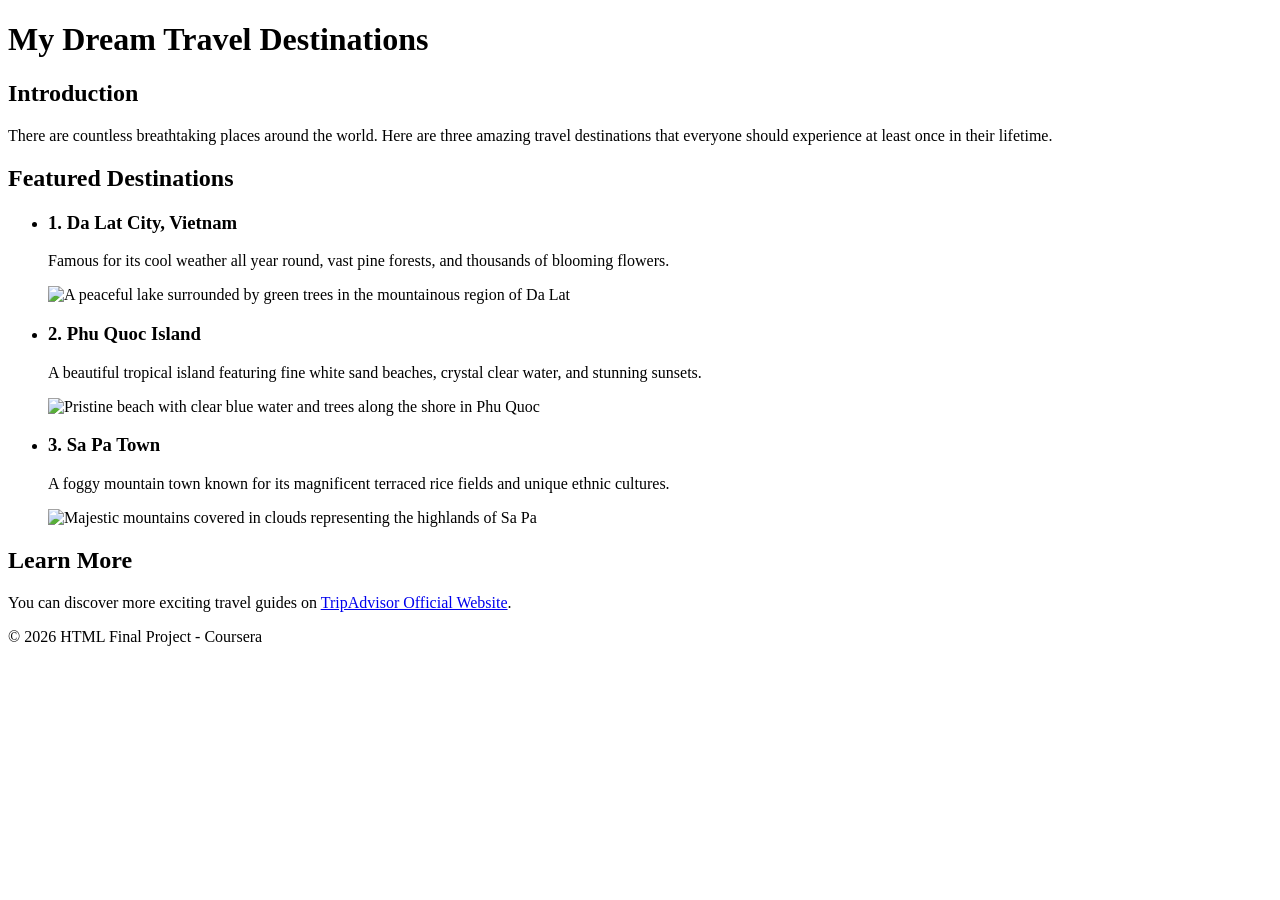
==== index.html @ 58c8b1d9 "Create index.html" ====
<!DOCTYPE html>
<html lang="en">

<head>
    <meta charset="UTF-8">
    <meta name="viewport" content="width=device-width, initial-scale=1.0">
    <title>Top Favorite Travel Destinations - Final Project</title>
</head>

<body>

    <header>
        <h1>My Dream Travel Destinations</h1>
    </header>

    <main>
        <section>
            <h2>Introduction</h2>
            <p>There are countless breathtaking places around the world. Here are three amazing travel destinations that
                everyone should experience at least once in their lifetime.</p>
        </section>

        <section>
            <h2>Featured Destinations</h2>
            <ul>
                <li>
                    <h3>1. Da Lat City, Vietnam</h3>
                    <p>Famous for its cool weather all year round, vast pine forests, and thousands of blooming flowers.
                    </p>
                    <img src="https://picsum.photos/id/1015/300/200"
                        alt="A peaceful lake surrounded by green trees in the mountainous region of Da Lat">
                </li>
                <li>
                    <h3>2. Phu Quoc Island</h3>
                    <p>A beautiful tropical island featuring fine white sand beaches, crystal clear water, and stunning
                        sunsets.</p>
                    <img src="https://picsum.photos/id/1039/300/200"
                        alt="Pristine beach with clear blue water and trees along the shore in Phu Quoc">
                </li>
                <li>
                    <h3>3. Sa Pa Town</h3>
                    <p>A foggy mountain town known for its magnificent terraced rice fields and unique ethnic cultures.
                    </p>
                    <img src="https://picsum.photos/id/1018/300/200"
                        alt="Majestic mountains covered in clouds representing the highlands of Sa Pa">
                </li>
            </ul>
        </section>

        <section>
            <h2>Learn More</h2>
            <p>You can discover more exciting travel guides on
                <a href="https://www.tripadvisor.com" target="_blank" rel="noopener noreferrer">TripAdvisor Official
                    Website</a>.
            </p>
        </section>
    </main>

    <footer>
        <p>&copy; 2026 HTML Final Project - Coursera</p>
    </footer>

</body>

</html>
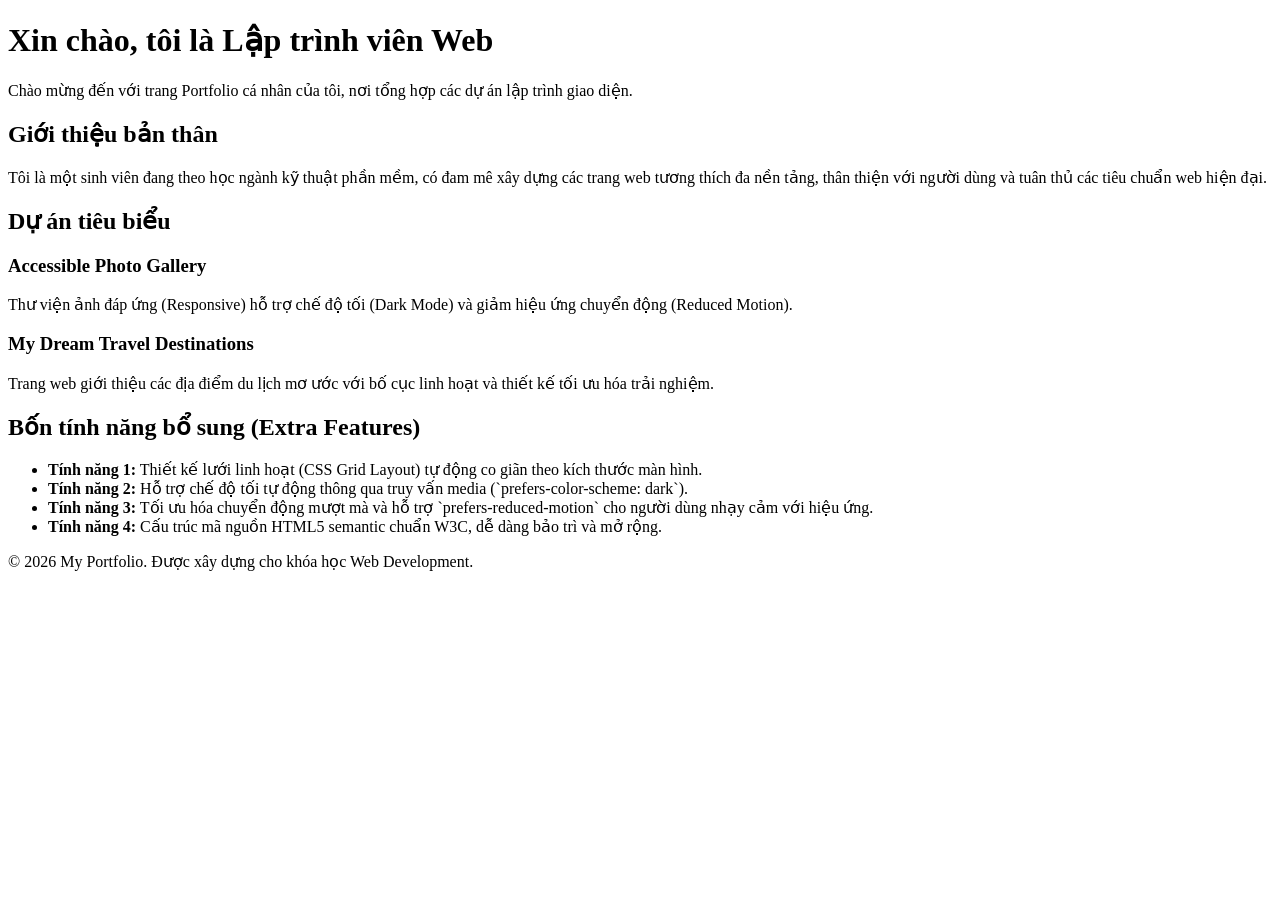
==== commit 34a4e5ef: "Update index.html" ====
--- a/index.html
+++ b/index.html
@@ -1,65 +1,50 @@
 <!DOCTYPE html>
-<html lang="en">
-
+<html lang="vi">
 <head>
     <meta charset="UTF-8">
     <meta name="viewport" content="width=device-width, initial-scale=1.0">
-    <title>Top Favorite Travel Destinations - Final Project</title>
+    <title>My Portfolio - Web Development Project</title>
+    <link rel="stylesheet" href="style.css">
 </head>
-
 <body>
-
     <header>
-        <h1>My Dream Travel Destinations</h1>
+        <h1>Xin chào, tôi là Lập trình viên Web</h1>
+        <p>Chào mừng đến với trang Portfolio cá nhân của tôi, nơi tổng hợp các dự án lập trình giao diện.</p>
     </header>
 
     <main>
-        <section>
-            <h2>Introduction</h2>
-            <p>There are countless breathtaking places around the world. Here are three amazing travel destinations that
-                everyone should experience at least once in their lifetime.</p>
+        <section class="about">
+            <h2>Giới thiệu bản thân</h2>
+            <p>Tôi là một sinh viên đang theo học ngành kỹ thuật phần mềm, có đam mê xây dựng các trang web tương thích đa nền tảng, thân thiện với người dùng và tuân thủ các tiêu chuẩn web hiện đại.</p>
         </section>
 
-        <section>
-            <h2>Featured Destinations</h2>
-            <ul>
-                <li>
-                    <h3>1. Da Lat City, Vietnam</h3>
-                    <p>Famous for its cool weather all year round, vast pine forests, and thousands of blooming flowers.
-                    </p>
-                    <img src="https://picsum.photos/id/1015/300/200"
-                        alt="A peaceful lake surrounded by green trees in the mountainous region of Da Lat">
-                </li>
-                <li>
-                    <h3>2. Phu Quoc Island</h3>
-                    <p>A beautiful tropical island featuring fine white sand beaches, crystal clear water, and stunning
-                        sunsets.</p>
-                    <img src="https://picsum.photos/id/1039/300/200"
-                        alt="Pristine beach with clear blue water and trees along the shore in Phu Quoc">
-                </li>
-                <li>
-                    <h3>3. Sa Pa Town</h3>
-                    <p>A foggy mountain town known for its magnificent terraced rice fields and unique ethnic cultures.
-                    </p>
-                    <img src="https://picsum.photos/id/1018/300/200"
-                        alt="Majestic mountains covered in clouds representing the highlands of Sa Pa">
-                </li>
-            </ul>
+        <section class="projects">
+            <h2>Dự án tiêu biểu</h2>
+            <div class="project-grid">
+                <div class="project-card">
+                    <h3>Accessible Photo Gallery</h3>
+                    <p>Thư viện ảnh đáp ứng (Responsive) hỗ trợ chế độ tối (Dark Mode) và giảm hiệu ứng chuyển động (Reduced Motion).</p>
+                </div>
+                <div class="project-card">
+                    <h3>My Dream Travel Destinations</h3>
+                    <p>Trang web giới thiệu các địa điểm du lịch mơ ước với bố cục linh hoạt và thiết kế tối ưu hóa trải nghiệm.</p>
+                </div>
+            </div>
         </section>
 
-        <section>
-            <h2>Learn More</h2>
-            <p>You can discover more exciting travel guides on
-                <a href="https://www.tripadvisor.com" target="_blank" rel="noopener noreferrer">TripAdvisor Official
-                    Website</a>.
-            </p>
+        <section class="features">
+            <h2>Bốn tính năng bổ sung (Extra Features)</h2>
+            <ul>
+                <li><strong>Tính năng 1:</strong> Thiết kế lưới linh hoạt (CSS Grid Layout) tự động co giãn theo kích thước màn hình.</li>
+                <li><strong>Tính năng 2:</strong> Hỗ trợ chế độ tối tự động thông qua truy vấn media (`prefers-color-scheme: dark`).</li>
+                <li><strong>Tính năng 3:</strong> Tối ưu hóa chuyển động mượt mà và hỗ trợ `prefers-reduced-motion` cho người dùng nhạy cảm với hiệu ứng.</li>
+                <li><strong>Tính năng 4:</strong> Cấu trúc mã nguồn HTML5 semantic chuẩn W3C, dễ dàng bảo trì và mở rộng.</li>
+            </ul>
         </section>
     </main>
 
     <footer>
-        <p>&copy; 2026 HTML Final Project - Coursera</p>
+        <p>&copy; 2026 My Portfolio. Được xây dựng cho khóa học Web Development.</p>
     </footer>
-
 </body>
-
 </html>
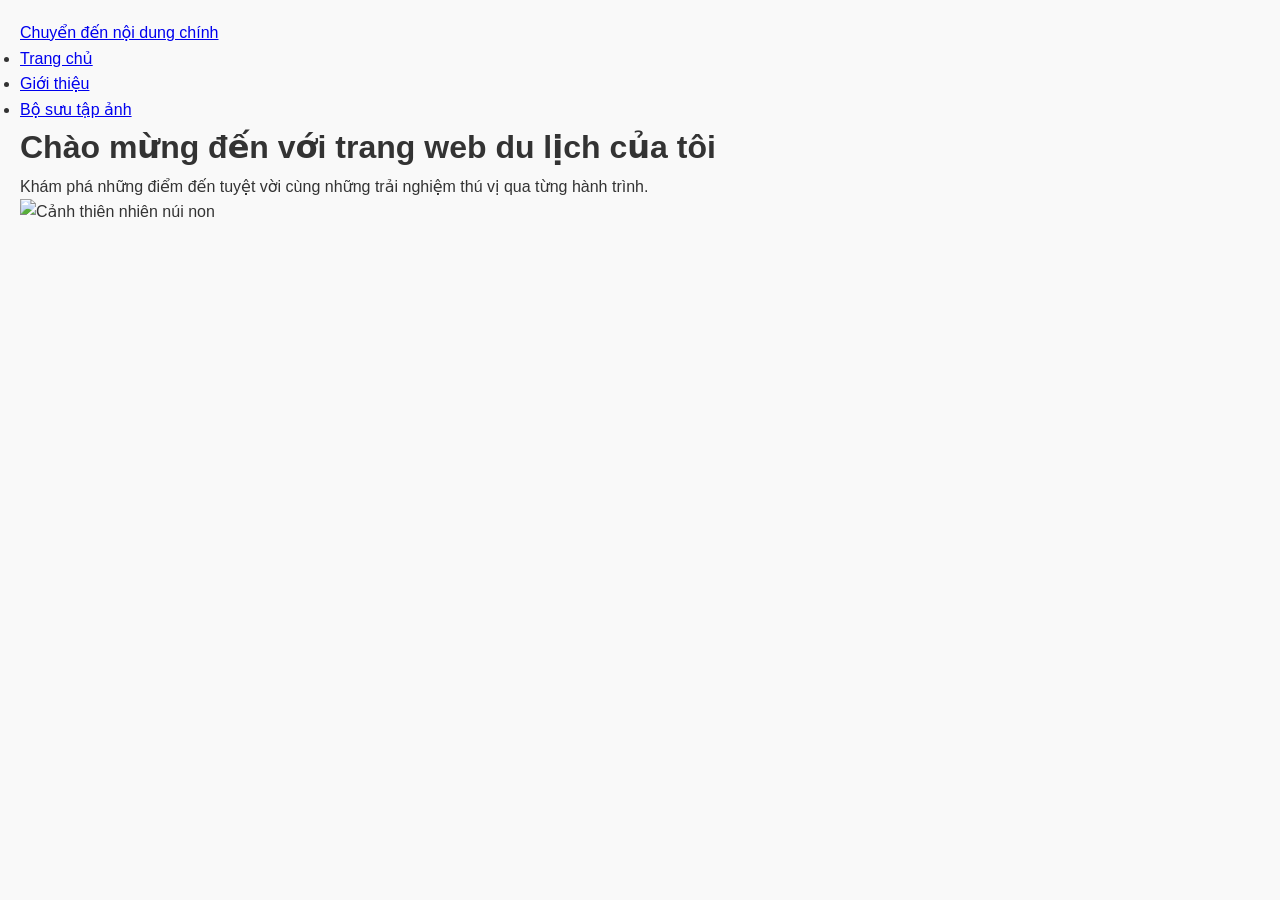
==== commit 46023d41: "Update index.html" ====
--- a/index.html
+++ b/index.html
@@ -2,49 +2,24 @@
 <html lang="vi">
 <head>
     <meta charset="UTF-8">
-    <meta name="viewport" content="width=device-width, initial-scale=1.0">
-    <title>My Portfolio - Web Development Project</title>
+    <title>Trang chủ - Du lịch của tôi</title>
     <link rel="stylesheet" href="style.css">
 </head>
 <body>
-    <header>
-        <h1>Xin chào, tôi là Lập trình viên Web</h1>
-        <p>Chào mừng đến với trang Portfolio cá nhân của tôi, nơi tổng hợp các dự án lập trình giao diện.</p>
-    </header>
+    <a href="#main-content" class="skip-link">Chuyển đến nội dung chính</a>
 
-    <main>
-        <section class="about">
-            <h2>Giới thiệu bản thân</h2>
-            <p>Tôi là một sinh viên đang theo học ngành kỹ thuật phần mềm, có đam mê xây dựng các trang web tương thích đa nền tảng, thân thiện với người dùng và tuân thủ các tiêu chuẩn web hiện đại.</p>
-        </section>
+    <nav>
+        <ul>
+            <li><a href="index.html">Trang chủ</a></li>
+            <li><a href="about.html">Giới thiệu</a></li>
+            <li><a href="gallery.html">Bộ sưu tập ảnh</a></li>
+        </ul>
+    </nav>
 
-        <section class="projects">
-            <h2>Dự án tiêu biểu</h2>
-            <div class="project-grid">
-                <div class="project-card">
-                    <h3>Accessible Photo Gallery</h3>
-                    <p>Thư viện ảnh đáp ứng (Responsive) hỗ trợ chế độ tối (Dark Mode) và giảm hiệu ứng chuyển động (Reduced Motion).</p>
-                </div>
-                <div class="project-card">
-                    <h3>My Dream Travel Destinations</h3>
-                    <p>Trang web giới thiệu các địa điểm du lịch mơ ước với bố cục linh hoạt và thiết kế tối ưu hóa trải nghiệm.</p>
-                </div>
-            </div>
-        </section>
-
-        <section class="features">
-            <h2>Bốn tính năng bổ sung (Extra Features)</h2>
-            <ul>
-                <li><strong>Tính năng 1:</strong> Thiết kế lưới linh hoạt (CSS Grid Layout) tự động co giãn theo kích thước màn hình.</li>
-                <li><strong>Tính năng 2:</strong> Hỗ trợ chế độ tối tự động thông qua truy vấn media (`prefers-color-scheme: dark`).</li>
-                <li><strong>Tính năng 3:</strong> Tối ưu hóa chuyển động mượt mà và hỗ trợ `prefers-reduced-motion` cho người dùng nhạy cảm với hiệu ứng.</li>
-                <li><strong>Tính năng 4:</strong> Cấu trúc mã nguồn HTML5 semantic chuẩn W3C, dễ dàng bảo trì và mở rộng.</li>
-            </ul>
-        </section>
+    <main id="main-content">
+        <h1>Chào mừng đến với trang web du lịch của tôi</h1>
+        <p>Khám phá những điểm đến tuyệt vời cùng những trải nghiệm thú vị qua từng hành trình.</p>
+        <img src="https://picsum.photos/id/1018/600/400" alt="Cảnh thiên nhiên núi non">
     </main>
-
-    <footer>
-        <p>&copy; 2026 My Portfolio. Được xây dựng cho khóa học Web Development.</p>
-    </footer>
 </body>
 </html>
--- a/style.css
+++ b/style.css
@@ -0,0 +1,72 @@
+* {
+    box-sizing: border-box;
+    margin: 0;
+    padding: 0;
+}
+
+body {
+    font-family: Arial, sans-serif, system-ui;
+    line-height: 1.6;
+    color: #333;
+    background-color: #f9f9f9;
+    padding: 20px;
+}
+
+header, section, footer {
+    max-width: 900px;
+    margin: 20px auto;
+    background: #ffffff;
+    padding: 30px;
+    border-radius: 8px;
+    box-shadow: 0 2px 5px rgba(0,0,0,0.05);
+}
+
+header h1 {
+    color: #2c3e50;
+    margin-bottom: 10px;
+}
+
+h2 {
+    color: #34495e;
+    margin-bottom: 15px;
+    border-bottom: 2px solid #ecf0f1;
+    padding-bottom: 5px;
+}
+
+.project-grid {
+    display: grid;
+    grid-template-columns: repeat(auto-fit, minmax(280px, 1fr));
+    gap: 20px;
+    margin-top: 15px;
+}
+
+.project-card {
+    background: #fdfdfd;
+    border: 1px solid #e1e8ed;
+    padding: 20px;
+    border-radius: 6px;
+}
+
+.features ul {
+    list-style-type: square;
+    padding-left: 20px;
+}
+
+.features li {
+    margin-bottom: 10px;
+}
+
+footer {
+    text-align: center;
+    color: #7f8c8d;
+    font-size: 0.9rem;
+}
+
+@media (max-width: 600px) {
+    body {
+        padding: 10px;
+    }
+    header, section, footer {
+        padding: 15px;
+    }
+}
